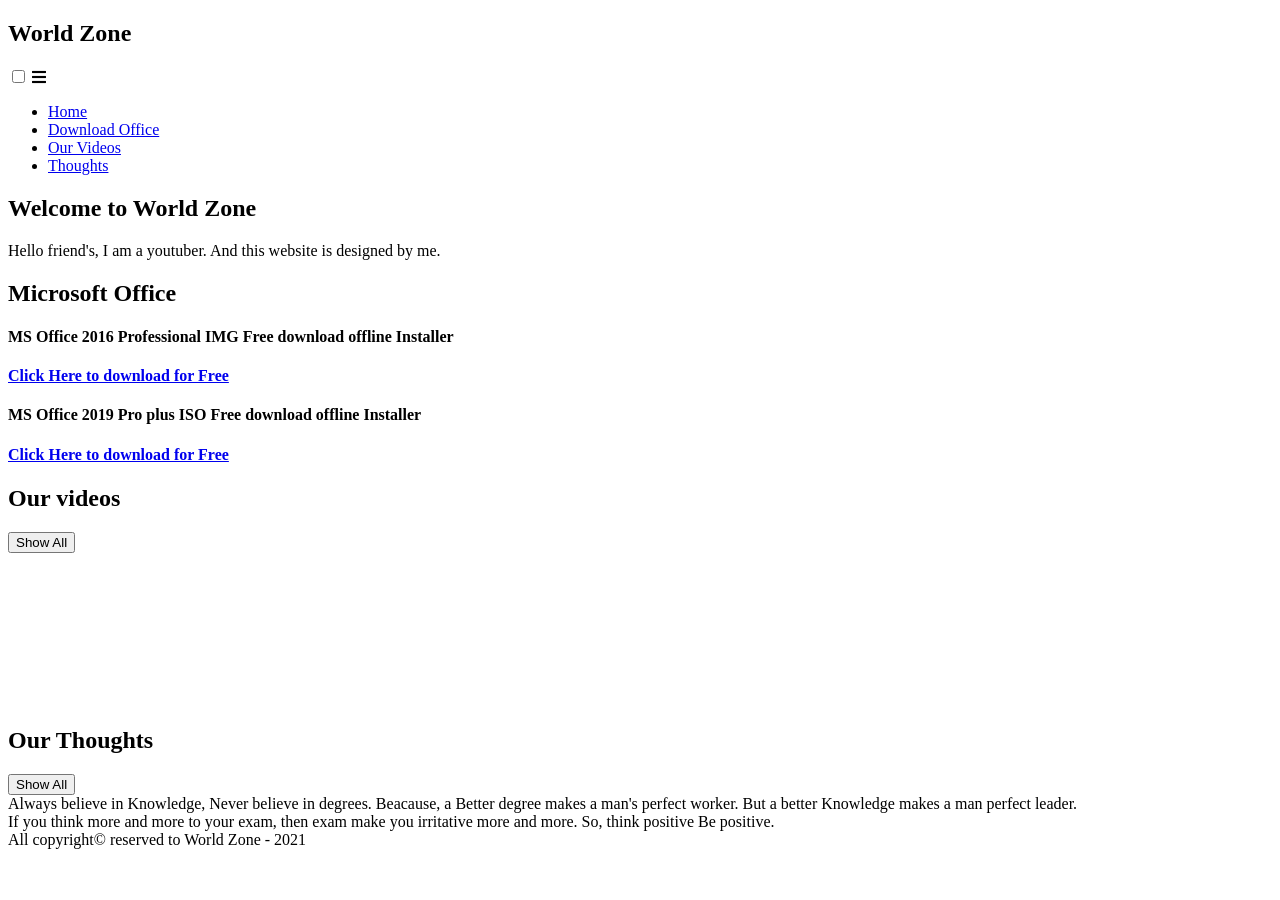
==== index.html @ d9871a8a "Add files via upload" ====
<!DOCTYPE html>
<html lang="en">

<head>
    <meta charset="UTF-8">
    <meta http-equiv="X-UA-Compatible" content="IE=edge">
    <meta name="viewport" content="width=device-width, initial-scale=1.0">
    <meta name="keywords" content="world zone, World Zone, worldzone, world, zone, WORLD ZONE, Anurag Aditya, anurag, Anurag, ANURAG">
    <meta name="description" content="World Zone is a youtube channel, created by Anurag Aditya in 2020 during COVID-19 lockdown. In this channel you will find many types of videos. Come here and see some videos of this channel.">
    <script async src="https://pagead2.googlesyndication.com/pagead/js/adsbygoogle.js?client=ca-pub-7914585052469262" crossorigin="anonymous"></script>
    <link rel="stylesheet" href="https://use.fontawesome.com/releases/v5.15.4/css/all.css" integrity="sha384-DyZ88mC6Up2uqS4h/KRgHuoeGwBcD4Ng9SiP4dIRy0EXTlnuz47vAwmeGwVChigm" crossorigin="anonymous">
    <meta name="robots" content="INDEX, FOLLOW">
    <link rel="icon" href="images/logo.jpg" type="image/x-icon">
    <title>Home | World Zone | Official</title>
    <link rel="stylesheet" href="css/style.css">
</head>

<body>

    <nav class="nav">
        <div class="logo">
            <h2>World Zone</h2>
        </div>

        <input type="checkbox" id="check">
        <label for="check" class="toogle-btn">
            <i class="fas fa-bars"></i>
        </label>
        
        <ul class="menu">
            <li><a href="#home">Home</a></li>
            <li><a href="#office">Download Office</a></li>
            <!-- <li><a href="#">Activate Office</a></li> -->
            <li><a href="#video">Our Videos</a></li>
            <li><a href="#thought">Thoughts</a></li>
        </ul>
    </nav>
    <script>
  atOptions = {
    'key' : '3c94848c565f16841447b00ae023a473',
    'format' : 'iframe',
    'height' : 90,
    'width' : 728,
    'params' : {}
  };
</script>
<script src="https://www.highperformanceformat.com/3c94848c565f16841447b00ae023a473/invoke.js"></script>


    <!-- <section class="links">
        <a href="">one</a>
        <a href="">one</a>
        <a href="">one</a>
    </section> -->

    <section class="home" id="home">
        <div class="home-text">
            <h2>Welcome to World Zone</h2>
            <span>Hello friend's, I am a youtuber. And this website is designed by me.</span>
            
        </div>
        
    </section>
    <script>
  atOptions = {
    'key' : '08a94f7ba435395ea35bda79024ac3d7',
    'format' : 'iframe',
    'height' : 600,
    'width' : 160,
    'params' : {}
  };
</script>
<script src="https://www.highperformanceformat.com/08a94f7ba435395ea35bda79024ac3d7/invoke.js"></script>

    <section class="Office">
        <h2 class="office-head" id="office">Microsoft Office</h2>
        <div class="office-link">
            <section id="2016">

                <script>
  atOptions = {
    'key' : '2b4131b82c5f90270f923fd1f0cf3d69',
    'format' : 'iframe',
    'height' : 250,
    'width' : 300,
    'params' : {}
  };
</script>
<script src="https://www.highperformanceformat.com/2b4131b82c5f90270f923fd1f0cf3d69/invoke.js"></script>


                <div id="o16-link" class="link">
                    <section class="link-text">
                        <h1>MS Office 2016 Professional IMG Free download offline Installer
                        </h1>
                        <h4>
                            <a href="office16.html">Click Here to download for Free</a>
                        </h4>
                    </section>
                </div>
                <script>
  atOptions = {
    'key' : '88f0b405b8a49cf6d5b65bc1df41da1c',
    'format' : 'iframe',
    'height' : 60,
    'width' : 468,
    'params' : {}
  };
</script>
<script src="https://www.highperformanceformat.com/88f0b405b8a49cf6d5b65bc1df41da1c/invoke.js"></script>


            </section>
            <section id="2019">

                <div id="o19-link" class="link">
                    <section class="link-text">
                        <h1>MS Office 2019 Pro plus ISO Free download offline Installer
                        </h1>
                        <h4>
                            <a href="office19.html">Click Here to download for Free</a>
                        </h4>
                    </section>
                </div>

            </section>
        </div>
    </section>

    <section class="video" id="video">
        <div class="v-head">
            <h2>Our videos</h2>
            <a href="yvideo.html"><button>Show All</button></a>
        </div>
        <div class="v-body">
            <iframe src="https://www.youtube.com/embed/uFsXthl7YTk" title="YouTube video player" frameborder="0" allow="accelerometer; autoplay; clipboard-write; encrypted-media; gyroscope; picture-in-picture" allowfullscreen>
            </iframe>
            <iframe src="https://www.youtube.com/embed/YDC2xZ8plAM" title="YouTube video player" frameborder="0" allow="accelerometer; autoplay; clipboard-write; encrypted-media; gyroscope; picture-in-picture" allowfullscreen>
            </iframe>

            <script>
  atOptions = {
    'key' : 'f1b27406dd96b42866e0cfbb7cd71347',
    'format' : 'iframe',
    'height' : 300,
    'width' : 160,
    'params' : {}
  };
</script>
<script src="https://www.highperformanceformat.com/f1b27406dd96b42866e0cfbb7cd71347/invoke.js"></script>

            <iframe src="https://www.youtube.com/embed/rFIIT6aRB-Q" title="YouTube video player" frameborder="0" allow="accelerometer; autoplay; clipboard-write; encrypted-media; gyroscope; picture-in-picture" allowfullscreen>
            </iframe>
            <iframe src="https://www.youtube.com/embed/zIdwwZntb14" title="YouTube video player" frameborder="0" allow="accelerometer; autoplay; clipboard-write; encrypted-media; gyroscope; picture-in-picture" allowfullscreen>
            </iframe>
        </div>
    </section>

    <script async="async" data-cfasync="false" src="https://pl30421512.effectivecpmnetwork.com/46fd1134ecb63a4ada3586860a0dcce7/invoke.js"></script>
<div id="container-46fd1134ecb63a4ada3586860a0dcce7"></div>


    <section class="thought" id="thought">
        <div class="t-head">
            <h2>Our Thoughts</h2>
            <a href="thought.html"><button>Show All</button></a>
        </div>
        <div class="mythou">
            <section class="my-text">Always believe in Knowledge, Never believe in degrees. Beacause, a Better degree makes a man's perfect worker. But a better Knowledge makes a man perfect leader.
            </section>

            <script>
  atOptions = {
    'key' : 'c140f10729a607db0fed4054028b092b',
    'format' : 'iframe',
    'height' : 50,
    'width' : 320,
    'params' : {}
  };
</script>
<script src="https://www.highperformanceformat.com/c140f10729a607db0fed4054028b092b/invoke.js"></script>


            <section class="my-text">If you think more and more to your exam, then exam make you irritative more and more. So, think positive Be positive.
            </section>
        </div>
    </section>


    <footer>
        All copyright&copy; reserved to World Zone - 2021
    </footer>
    <script src="https://pl30421513.effectivecpmnetwork.com/cb/da/98/cbda981b58c313b3525b615488ac21b3.js"></script>


</body>

</html>
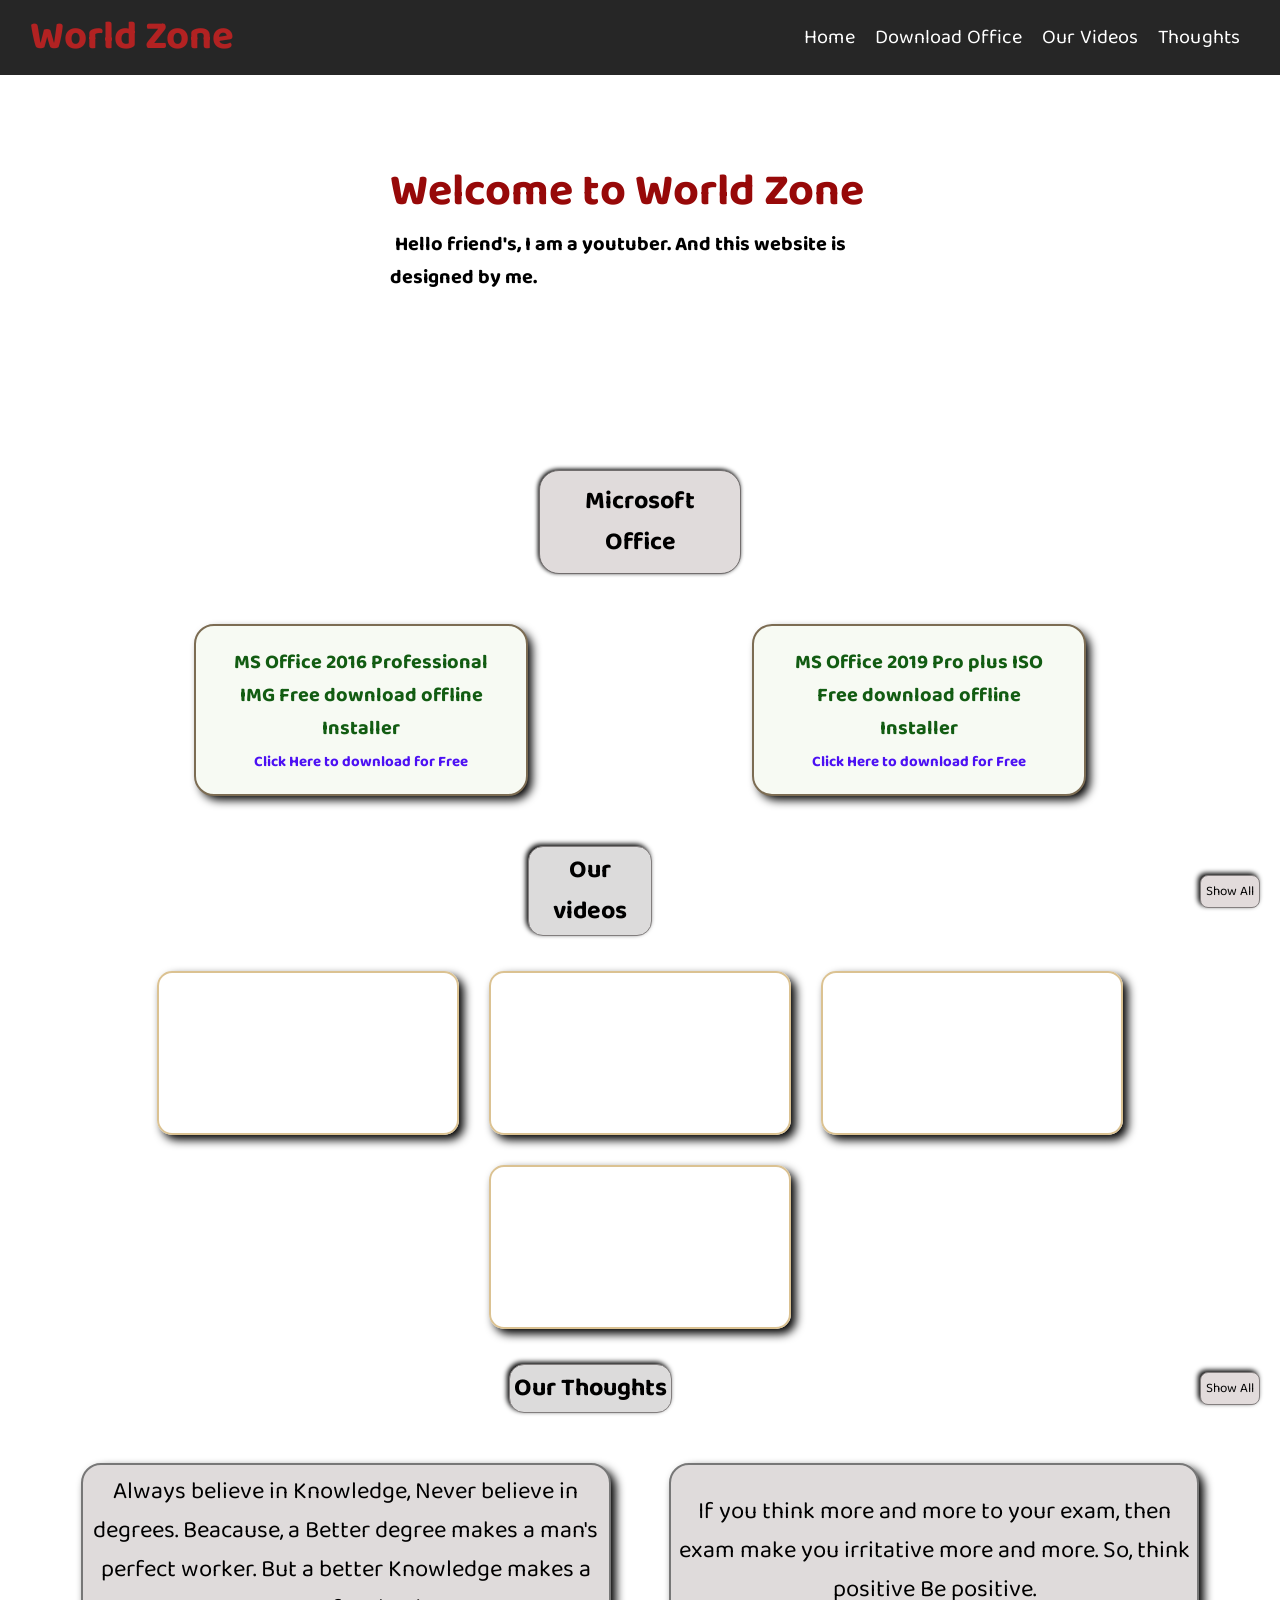
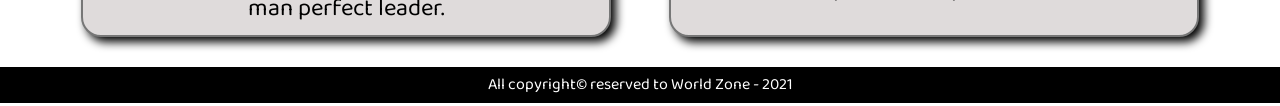
==== commit 2ef7824f: "Add files via upload" ====
--- a/index.html
+++ b/index.html
@@ -12,7 +12,7 @@
     <meta name="robots" content="INDEX, FOLLOW">
     <link rel="icon" href="images/logo.jpg" type="image/x-icon">
     <title>Home | World Zone | Official</title>
-    <link rel="stylesheet" href="css/style.css">
+    <link rel="stylesheet" href="style.css">
 </head>
 
 <body>
@@ -190,8 +190,7 @@
     <footer>
         All copyright&copy; reserved to World Zone - 2021
     </footer>
-    <script src="https://pl30421513.effectivecpmnetwork.com/cb/da/98/cbda981b58c313b3525b615488ac21b3.js"></script>
-
+    
 
 </body>
 
--- a/style.css
+++ b/style.css
@@ -0,0 +1,673 @@
+@import url('https://fonts.googleapis.com/css2?family=Baloo+Bhai+2&display=swap');
+
+/* css reset */
+
+* {
+    margin: 0;
+    padding: 0;
+}
+
+
+/* Body styling */
+
+html {
+    scroll-behavior: smooth;
+    font-family: 'Baloo Bhai 2', cursive ;
+}
+
+/* home styling starts here */
+
+#home {
+    background-image: url(../images/background.jpg);
+    background-repeat: no-repeat;
+    background-size: cover;
+    background-position: center center;
+}
+
+
+/* navbar styling starts here  */
+
+
+.nav{
+    display: flex;
+    flex-wrap: wrap;
+    align-items: center;
+    justify-content: space-between;
+    position: fixed;
+    width: 100%;
+    padding: 5px 0px;
+    background-color: rgba(0, 0, 0, 0.85);
+    z-index: 10;
+}
+
+.logo{
+    display: flex;
+    align-items: center;
+    justify-content: flex-start;
+    margin-left: 20px;
+}
+
+.logo img{
+    width: 50px;
+    height: auto;
+    border-radius: 50%;
+    margin: 0px 10px;
+    cursor: pointer;
+}
+
+
+.logo h2{
+    color: firebrick;
+    font-size: 2.5rem;
+    margin-left: 10px;
+    cursor: pointer;
+    transition: all ease-in-out 0.2s;
+}
+
+.logo h2:hover{
+    color: white;
+}
+
+#check{
+    display: none;
+}
+
+.toogle-btn{
+    color: white;
+    font-size: 30px;
+    margin-right: 40px;
+    display: none;
+    cursor: pointer;
+    transition: ease-in-out all 0.3s;
+}
+
+.toogle-btn:hover{
+    color: grey ;
+}
+
+.nav ul{
+    display: flex;
+    flex-wrap: wrap;
+    align-items: center;
+    justify-content: center;
+    margin-right: 30px;
+}
+
+.nav ul li{
+    list-style: none;
+    padding:  0 10px;
+    font-size: 20px;
+}
+
+.nav ul li a{
+    color: white;
+    text-decoration: none;
+    letter-spacing: 0.1px;
+    transition: all ease-in-out 0.4s;
+}
+
+.nav ul li a:hover{
+    color: firebrick;
+    border-bottom: firebrick 0.5px solid;
+    border-top: firebrick 0.5px solid;
+}
+
+
+@media (max-width: 1200px){
+
+    .logo h2{
+        font-size: 2rem;
+    }
+
+    .nav ul{
+        margin-right: 20px;
+    }
+
+    .nav ul li{
+        font-size: 20px;
+    }
+
+    .nav ul li a{
+        letter-spacing: 0;
+    }
+
+}
+
+@media (max-width: 970px){
+
+    .nav .logo img{
+        margin: 5px;
+    }
+
+    .toogle-btn{
+        display: block;
+    }
+
+    .nav .menu{
+        margin-top: 575px;
+        height: 500px;
+        width: 100vw;
+        z-index: -1;
+        background-color: rgba(0, 0, 0, 0.9);
+        margin-left: -200%;
+        position: fixed;
+        flex-direction: column;
+        align-items: center;
+        justify-content: flex-start;
+        transition: 0.3s ease-in-out all;
+    }
+
+    #check:checked ~ .menu{
+        margin-left: 0%;
+    }
+
+    .nav ul li{
+        margin: 5px 20px;
+        width: 100vw;
+        line-height: 4rem;
+    }
+    
+    .nav ul li a{
+        font-size: 22px;
+        margin-top: -100%;
+        width: 100vw;
+        transition: all ease-in-out 0.5s ;
+        transition-delay: 0.3s;
+    }
+    
+    #check:Checked ~ .menu li a{
+        margin-top: 0%;
+    }
+
+}
+
+@media (max-width:375px){
+
+    .nav .logo{
+        margin-left: 5px;
+    }
+
+    .nav .logo img{
+        width: 40px;
+        height: auto;
+        margin: 10px;
+    }
+
+    .nav .logo h2{
+        font-size: 1.5rem;
+        margin-left: 5px;
+    }
+
+    .toogle-btn{
+        font-size: 25px;
+        margin-right: 20px;
+    }
+}
+
+/* home styling */
+
+.home {
+    height: 450px;
+    display: flex;
+    flex-wrap: wrap-reverse;
+    align-items: center;
+    justify-content: center;
+}
+
+.home .home-text {
+    max-width: 500px;
+}
+
+.home .home-text h2 {
+    color: rgb(151, 9, 9);
+    font-family: 'Baloo Bhai 2';
+    font-size: 2.8rem;
+    font-weight: bolder;
+    animation: home-shadow 1.5s forwards;
+}
+
+.home .home-text span {
+    color: black;
+    font-size: 20px;
+    font-family: 'Baloo Bhai 2';
+    margin: 5px;
+    font-weight: bolder;
+    animation: home-shadow 1.5s forwards;
+}
+
+@keyframes home-shadow {
+    from{
+        text-shadow: none;
+    }
+    
+    to{
+        text-shadow: 4px 4px 10px  white, -2px -2px 5px white;
+
+    }
+}
+
+/* .links{
+    display: flex;
+    flex-direction: column;
+    position: fixed;
+    align-items: center;
+    justify-content: center;
+    height: 200px;
+    margin: 0px;
+    bottom: 40%;
+}  */
+
+/* .links a button{
+    margin: 0;
+} */
+
+.home .home-img img {
+    border-radius: 20%;
+    transition: all ease-in-out 0.2s;
+}
+
+.home .home-img img:hover{
+    transform: scale(2);
+    border-radius: 5%;
+    box-shadow: 2px 2px 5px white, -2px -2px 5px white;
+}
+
+
+/* Microsoft Office styling starts here  */
+
+.office-head {
+    font-family: 'Baloo Bhai 2', cursive;
+    font-size: 25px;
+    font-weight: bold;
+    display: block;
+    text-align: center;
+    margin: 20px auto;
+    padding: 10px;
+    border: 1px solid #716d6d;
+    border-radius: 20px;
+    width: 180px;
+    background-color: rgb(224, 219, 219);
+    box-shadow: -1px -1px 4px black;
+}
+
+.office-link {
+    display: flex;
+    flex-wrap: wrap;
+    align-items: center;
+    justify-content: space-evenly;
+}
+
+.link {
+    border: 2px solid rgb(124, 108, 83);
+    border-radius: 20px;
+    background-color: rgb(247, 250, 243);
+    max-width: 300px;
+    min-width: 200px;
+    font-family: 'Baloo Bhai 2', cursive;
+    padding: 15px; 
+    display: flex;
+    margin: 30px;
+    box-shadow: 5px 5px 10px -1px black;
+    flex-direction: column;
+    align-items: center;
+    transition: all ease-in-out 0.2s;
+}
+
+.link:hover{
+    transform: scale(1.02);
+    z-index: -10;
+}
+
+.link img {
+    margin: 5px;
+    width: 200px;
+    height: auto;
+}
+
+.link h1 {
+    text-align: center;
+    width: 95%;
+    margin: 5px auto;
+    font-size: 20px;
+    color: rgb(18, 92, 18);
+    font-weight: bolder;
+}
+
+.link h4 {
+    text-align: center;
+    font-size: 15px;
+    margin: 5px;
+}
+
+.link h4 a {
+    text-align: center;
+    font-size: 15px;
+    text-decoration: none;
+    color: rgb(76, 16, 243);
+}
+
+.link h4 a:hover {
+    background-color: rgb(0, 0, 0);
+    color: white;
+    font-weight: lighter;
+    padding: 2px;
+    margin: 20px;
+    border-radius: 5px;
+    text-decoration: underline;
+    transition: 0.3s;
+}
+
+
+/* youtube-video styling starts here */
+
+.video {
+    display: flex;
+    align-items: center;
+    justify-content: center;
+    flex-direction: column;
+}
+
+.v-head {
+    display: flex;
+    align-items: center;
+    justify-content: center;
+    width: 100%;
+}
+
+.v-head h2 {
+    font-family: 'Baloo Bhai 2', cursive;
+    font-size: 25px;
+    font-weight: bold;
+    display: block;
+    text-align: center;
+    margin: 20px auto;
+    padding: 3px;
+    border: 1px solid #827e7e;
+    border-radius: 15px;
+    width: 116px;
+    background-color: rgb(220, 219, 219);
+    box-shadow: -2px -2px 5px black;
+}
+
+.v-head a button {
+    font-family: 'Baloo Bhai 2';
+    cursor: pointer;
+    padding: 5px;
+    margin: 20px;
+    border-radius: 8px;
+    background-color: rgb(226, 219, 219);
+    color: black;
+    text-decoration: none;
+    border: 1px solid rgb(132, 127, 127);
+    transition:all ease-in-out 0.3s;
+    box-shadow: -2px -2px 5px black;
+}
+
+.v-head a button:hover {
+    background-color: black;
+    color: white;
+}
+
+.v-body {
+    text-align: center;
+    display: flex;
+    flex-wrap: wrap;
+    align-items: center;
+    justify-content: center;
+}
+
+.v-body iframe {
+    width: 18rem;
+    height: auto;
+    margin: 15px;
+    border-radius: 15px;
+    padding: 5px;
+    border: 2px solid rgb(219, 194, 146);
+    box-shadow: 5px 5px 10px black;
+    transition: all ease-in-out 0.3s;
+}
+
+.v-body iframe:hover{
+    transform: scale(1.1);
+}
+
+/* thought styling starts here. */
+
+.thought {
+    display: flex;
+    flex-wrap: wrap;
+}
+
+.t-head {
+    display: flex;
+    align-items: center;
+    justify-content: center;
+    width: 100%;
+}
+
+.t-head h2 {
+    font-family: 'Baloo Bhai 2', cursive;
+    font-size: 25px;
+    font-weight: bold;
+    display: block;
+    text-align: center;
+    margin: 20px auto;
+    padding: 3px;
+    border: 1px solid #827e7e;
+    border-radius: 15px;
+    width: 155px;
+    background-color: rgb(220, 219, 219);
+    box-shadow: -2px -2px 5px black;
+}
+
+.t-head a button {
+    font-family: 'Baloo Bhai 2';
+    cursor: pointer;
+    padding: 5px;
+    margin: 20px;
+    border-radius: 8px;
+    background-color: rgb(226, 219, 219);
+    color: black;
+    text-decoration: none;
+    border: 1px solid rgb(132, 127, 127);
+    box-shadow: -2px -2px 5px black;
+}
+
+.t-head a button:hover {
+    background-color: black;
+    color: white;
+    transition: 0.3s;
+}
+
+.t-body {
+    text-align: center;
+    display: flex;
+    flex-wrap: wrap;
+    align-items: center;
+    justify-content: center;
+}
+
+
+/* thoughts styling starts here */
+
+.mythou {
+    font-family: 'Baloo Bhai 2';
+    display: block;
+    width: 95%;
+    font-size: 30px;
+    text-align: center;
+    margin: 20px auto;
+    display: flex;
+    flex-wrap: wrap;
+    /* align-items: center; */
+    justify-content: space-evenly;
+}
+
+.my-text {
+    display: flex;
+    align-items: center;
+    height: auto;
+    max-width: 40vw;
+    min-width: 230px;
+    border: 2px solid rgb(119, 119, 119);
+    background-color: rgb(223, 219, 219);
+    border-radius: 20px;
+    margin: 10px;
+    font-size: 1.5rem;
+    padding: 7px;
+    box-shadow: 5px 5px 10px black;
+    transition: all ease-in-out 0.2s;
+}
+
+.my-text:hover{
+    transform: scale(1.02);
+}
+
+
+/* footer styling starts here */
+
+footer {
+    background-color: black;
+    color: white;
+    text-align: center;
+    padding: 5px;
+    margin-bottom: 3px;
+    font-size: 1rem;
+    font-family: 'Baloo Bhai 2';
+}
+
+
+/* Media Query Starts here  */
+
+
+/* Media Query at 1065px */
+
+@media (max-width: 1065px) {
+    @import url('https://fonts.googleapis.com/css2?family=Baloo+Bhai+2&display=swap');
+    
+    .home {
+        height: 475px;
+    }
+
+    .office-head {
+        width: 184px;
+        padding: 3px;
+        margin: 15px auto;
+    }
+
+    .office-link {
+        margin: 5px;
+    }
+
+    .home img {
+        margin: 50px 0px;
+    }
+
+    .home .home-text {
+        display: flex;
+        flex-direction: column;
+        align-items: center;
+        justify-content: center;
+    }
+
+    .home .home-text h2 {
+        font-size: 2rem;
+        font-family: 'Baloo Bhai 2', cursive;
+    }
+
+    .home .home-text span {
+        font-size: 19px;
+        text-align: center;
+        font-family: 'Baloo Bhai 2', cursive;
+    }
+
+    .v-head h2{
+        font-size: 1.2rem;
+    }
+
+/* Media Query at 600px */
+
+@media (max-width:600px){
+    .my-text{
+        max-width: 90vw;
+    }
+}
+
+/* Media Query at 360px */
+
+@media (max-width:366px){
+    
+    @import url('https://fonts.googleapis.com/css2?family=Baloo+Bhai+2&display=swap');
+    
+    .home .home-text h2 {
+        font-size: 1.5rem;
+        font-family: 'Baloo Bhai 2', cursive;
+    }
+
+    .home .home-text span {
+        font-size: 15px;
+        font-family: 'Baloo Bhai 2', cursive;
+    }
+
+    .office-head {
+        font-size: 25px;
+        width: 225px;
+    }
+
+    .office-link {
+        margin: 0px;
+    }
+
+    .link {
+        margin: 20px;
+        padding: 3px;
+    }
+
+    .link img {
+        width: 180px;
+    }
+    
+    .link h1 {
+        width: 90%;
+        font-size: 15px;
+        font-weight: bolder;
+        font-family: 'Baloo Bhai 2', cursive;
+    }
+
+    .v-head h2 {
+        font-size: 25px;
+        margin: 10px auto;
+        padding: 3px;
+    }
+
+    .v-head button {
+        margin: 10px;
+    }
+
+    .v-body {
+        margin: 5px;
+    }
+
+    .v-body iframe {
+        width: 82vw;
+        height: auto;
+    }
+
+    .t-head h2{
+        font-size: 25px;
+        padding: 0px;
+        margin: 5px;
+    }
+
+    .t-head a button{
+        font-size: small;
+        margin-left: 60%;
+        width: 90%;
+    }
+
+    footer {
+        font-size: 13px;
+        font-family: 'Baloo Bhai 2', cursive;
+    }
+}
+}
